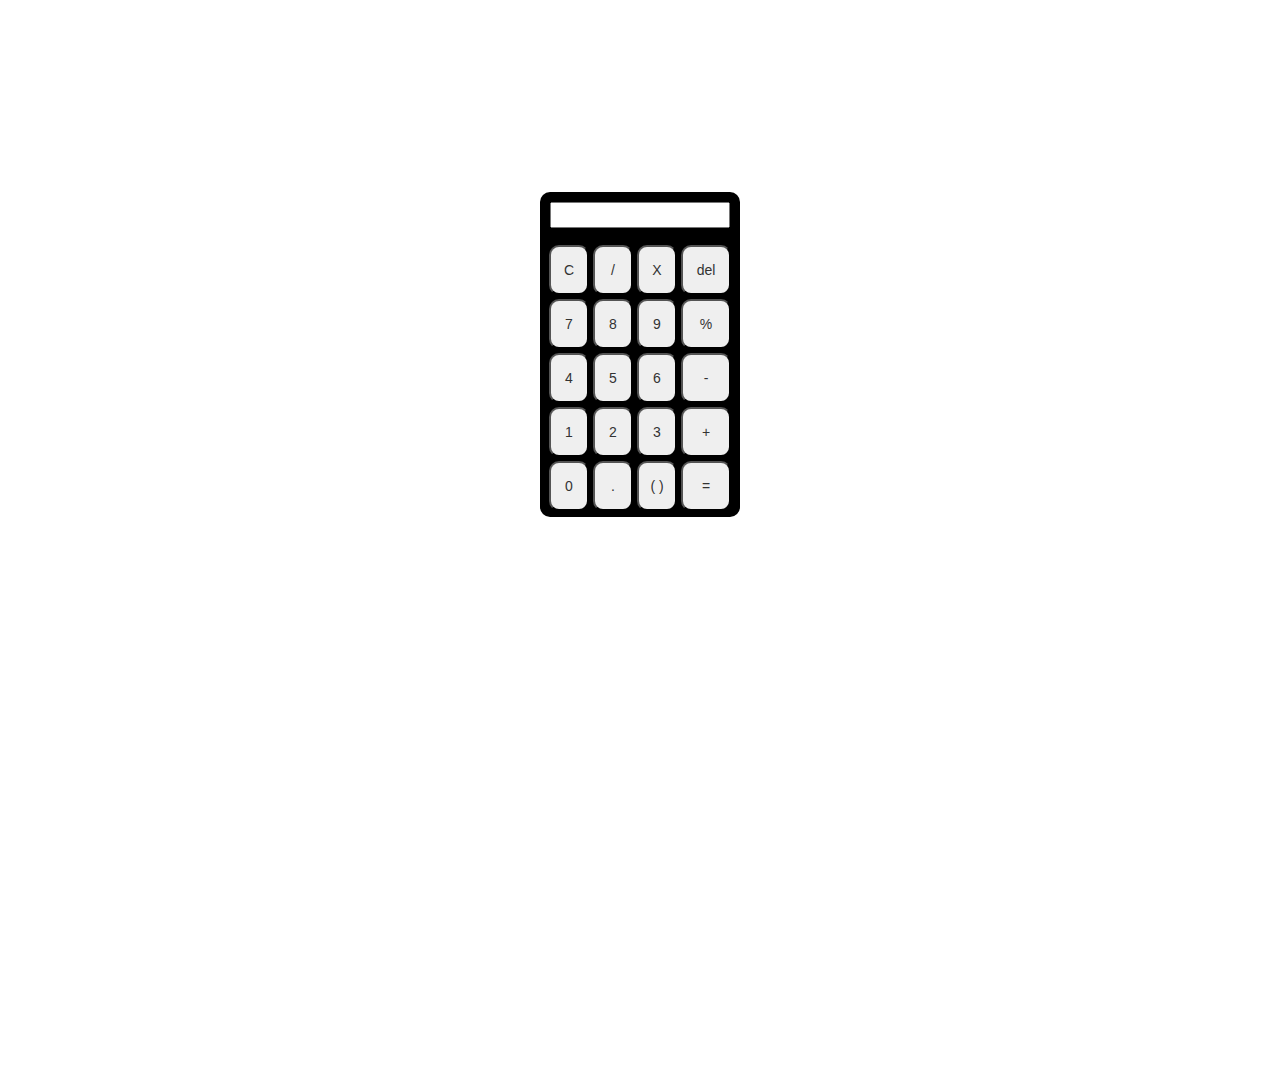
==== index.html @ 8ae20e0b "index.html created" ====
<!DOCTYPE html>
<html>
	<head>
        <meta charset="utf-8">
		<meta name="viewport" content="width=device-width">
		<meta name="description" content="A portfolio website by Tyler A. Bristol. Hosted live starting 2016." />
		<link rel="stylesheet" href="https://maxcdn.bootstrapcdn.com/bootstrap/3.3.7/css/bootstrap.min.css" integrity="sha384-BVYiiSIFeK1dGmJRAkycuHAHRg32OmUcww7on3RYdg4Va+PmSTsz/K68vbdEjh4u" crossorigin="anonymous">

		<link rel="stylesheet" type="text/css" href="calc.css"/>
                <link href="https://fonts.googleapis.com/css?family=Ubuntu" rel="stylesheet">

		<title>Tyler B's Calculator</title>

	</head>

	<body>

        <div class='body'>
            <input class='screen'></input>
            <table >
                <tr>
                    <td><button id='clear'>C</button></td>
                    <td><button id='divide'>/</button></td>
                    <td><button id='multiply'>X</button></td>
                    <td><button id='delete'>del</button></td>





                </tr>
                <tr>
                    <td><button id='7'>7</button></td>
                    <td><button id='8'>8</button></td>
                    <td><button id='9'>9</button></td>
                    <td><button id='percent'>%</button></td>

                </tr>
                <tr>
                    <td><button id='4'>4</button></td>
                    <td><button id='5'>5</button></td>
                    <td><button id='6'>6</button></td>
                    <td><button id='subtract'>-</button></td>

                </tr>
                <tr>
                    <td><button id='1'>1</button></td>
                    <td><button id='2'>2</button></td>
                    <td><button id='3'>3</button></td>
                    <td><button id='add'>+</button></td>

                </tr>
                <tr>
                    <td><button id='0'>0</button></td>
                    <td><button id='decimal'>.</button></td>
                    <td><button id='para'>( )</button></td>
                    <td><button id='equals'>=</button></td>

                </tr>




            </table>








        </div>














        <script src="https://ajax.googleapis.com/ajax/libs/jquery/1.12.4/jquery.min.js"></script>
        <script src="https://maxcdn.bootstrapcdn.com/bootstrap/3.3.7/js/bootstrap.min.js"></script>
	<script src="calc.js"></script>
	</body>



</html>
---- calc.css ----
body,
html {
  margin: 0;
  padding: 0;
  height: 100%;
  box-sizing: border-box; }

.body {
  margin-left: auto;
  margin-right: auto;
  margin-top: 15%;
  height: 325px;
  width: 200px;
  background-color: black;
  border-radius: 10px; }

input {
  margin-left: 10px;
  margin-top: 10px;
  width: 180px; }

table {
  margin-top: 15px;
  margin-left: auto;
  margin-right: auto; }

button {
  border-radius: 10px;
  height: 50px;
  width: 40px;
  margin: 2px; }

td:nth-child(4) button {
  width: 50px; }

/*# sourceMappingURL=calc.css.map */
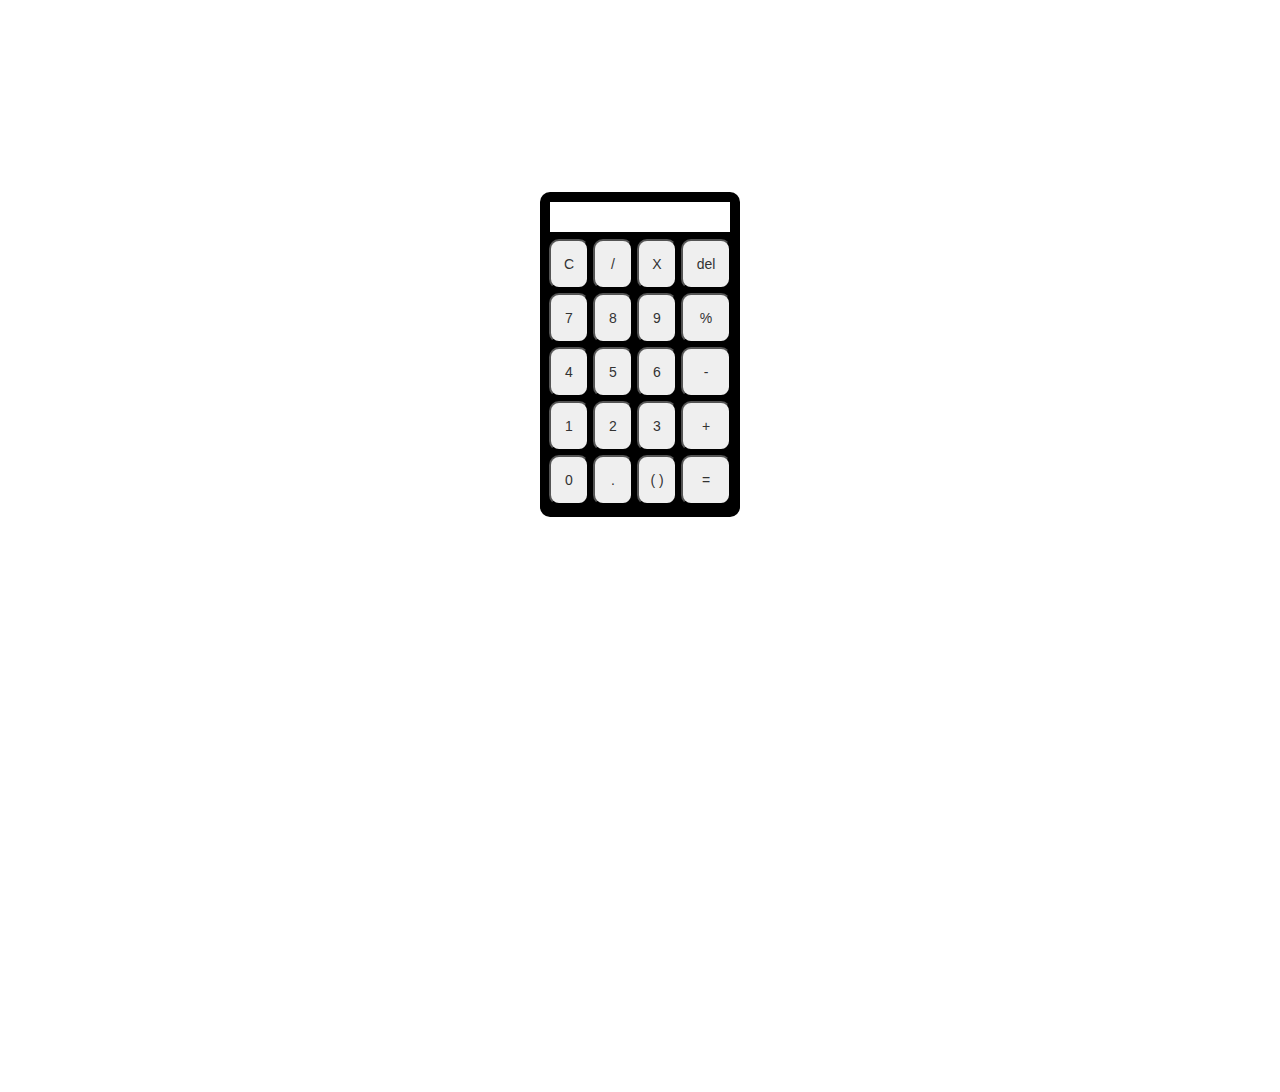
==== commit 6789d7fa: "Changed buttons to p elements. Made a new css file to work out without sass. Added functionality to " ====
--- a/index.html
+++ b/index.html
@@ -8,6 +8,7 @@
 		<link rel="stylesheet" href="https://maxcdn.bootstrapcdn.com/bootstrap/3.3.7/css/bootstrap.min.css" integrity="sha384-BVYiiSIFeK1dGmJRAkycuHAHRg32OmUcww7on3RYdg4Va+PmSTsz/K68vbdEjh4u" crossorigin="anonymous">
 
 		<link rel="stylesheet" type="text/css" href="calc.css"/>
+		<link rel="stylesheet" type="text/css" href="calc2.css"/>
                 <link href="https://fonts.googleapis.com/css?family=Ubuntu" rel="stylesheet">
 
 		<title>Tyler B's Calculator</title>
@@ -17,7 +18,7 @@
 	<body>
 
         <div class='body'>
-            <input class='screen'></input>
+            <p class='screen'> Screen</p>
             <table >
                 <tr>
                     <td><button id='clear'>C</button></td>
--- a/calc2.css
+++ b/calc2.css
@@ -0,0 +1,17 @@
+.screen{
+width: 200px;
+height: 30px;
+margin-left: 10px;
+
+  width: 180px;
+  margin-bottom:0;
+  background-color:white;
+  color:black;
+  position:relative;
+  top: 10px;
+  
+}
+
+button:focus{
+	outline:none;
+	}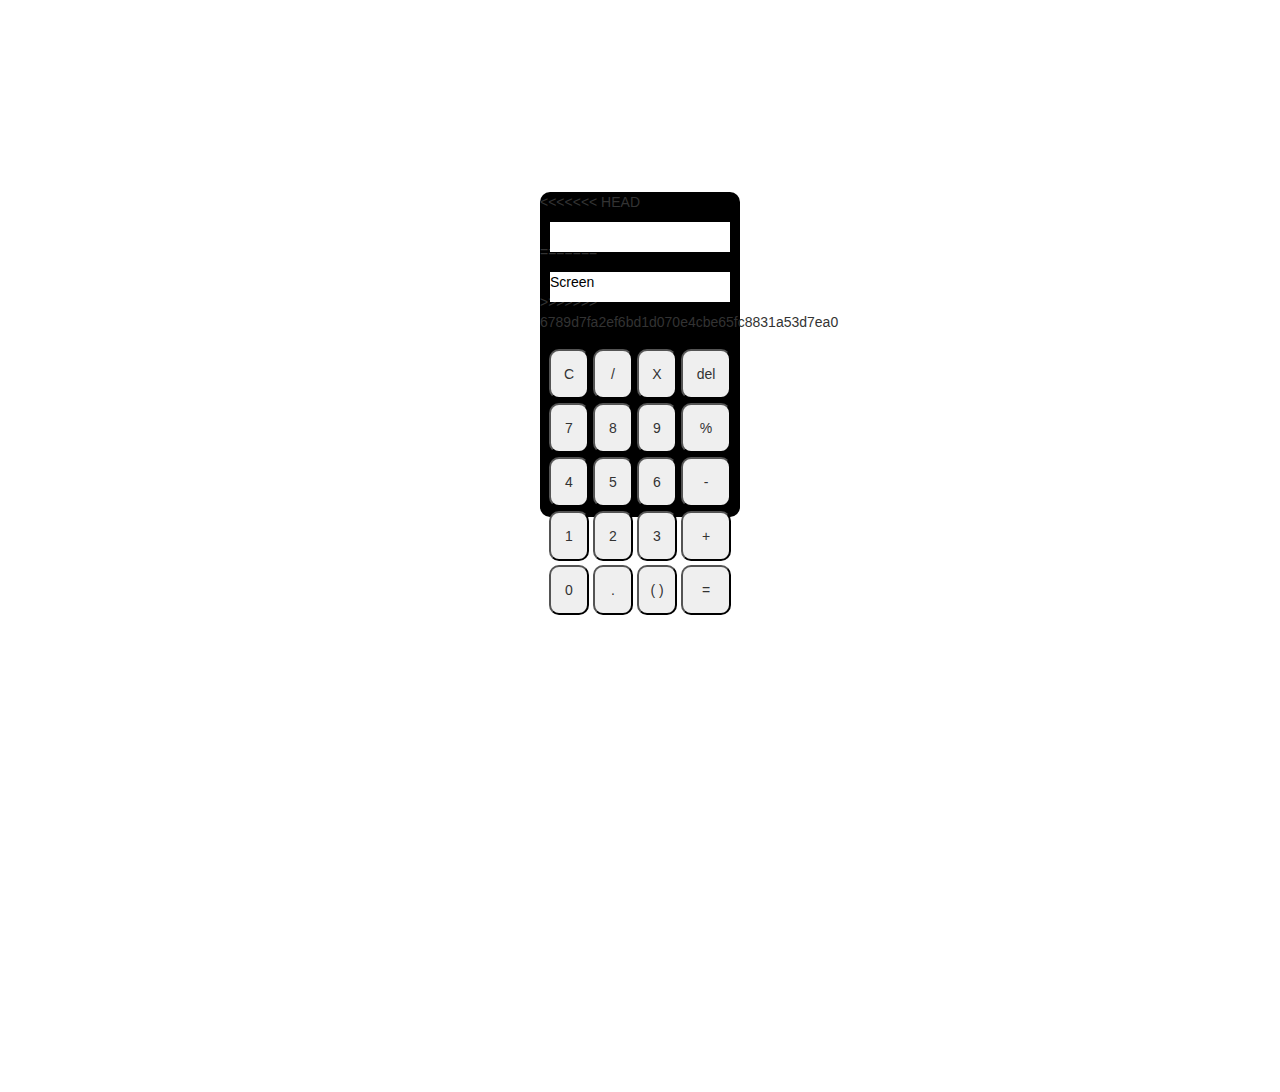
==== commit 94bcd7d7: "add fxn coded" ====
--- a/index.html
+++ b/index.html
@@ -18,7 +18,11 @@
 	<body>
 
         <div class='body'>
+<<<<<<< HEAD
+            <p class='screen'></p>
+=======
             <p class='screen'> Screen</p>
+>>>>>>> 6789d7fa2ef6bd1d070e4cbe65fc8831a53d7ea0
             <table >
                 <tr>
                     <td><button id='clear'>C</button></td>
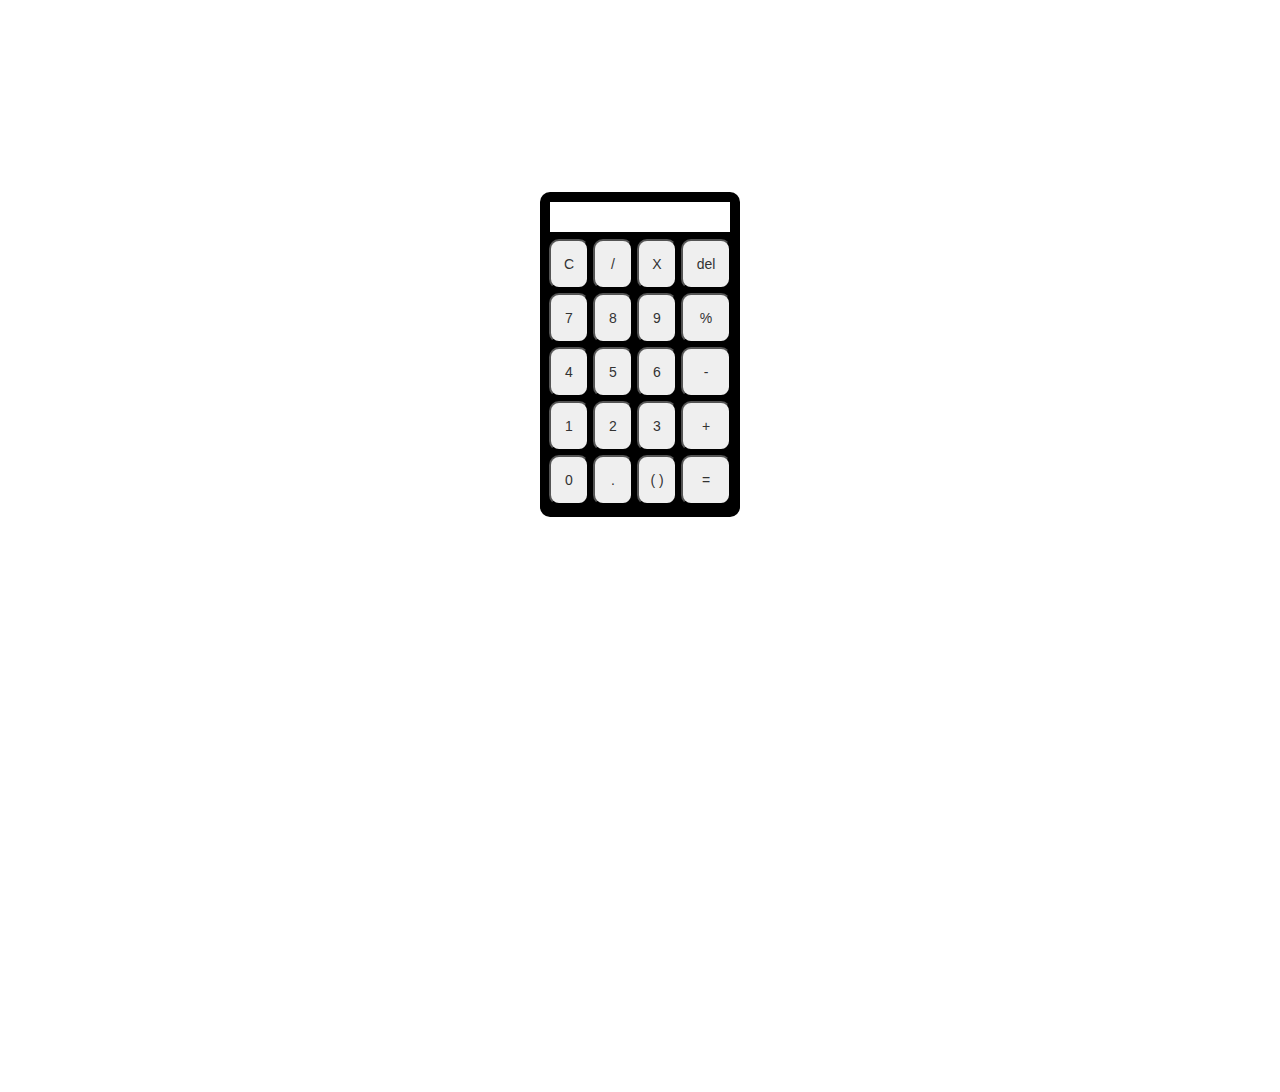
==== commit 38a5c762: "coded add functionality along with chaining operations." ====
--- a/index.html
+++ b/index.html
@@ -18,11 +18,11 @@
 	<body>
 
         <div class='body'>
-<<<<<<< HEAD
+
+
+
             <p class='screen'></p>
-=======
-            <p class='screen'> Screen</p>
->>>>>>> 6789d7fa2ef6bd1d070e4cbe65fc8831a53d7ea0
+
             <table >
                 <tr>
                     <td><button id='clear'>C</button></td>
@@ -93,7 +93,7 @@
 
         <script src="https://ajax.googleapis.com/ajax/libs/jquery/1.12.4/jquery.min.js"></script>
         <script src="https://maxcdn.bootstrapcdn.com/bootstrap/3.3.7/js/bootstrap.min.js"></script>
-	<script src="calc.js"></script>
+	<script src="calc2.js"></script>
 	</body>
 
 
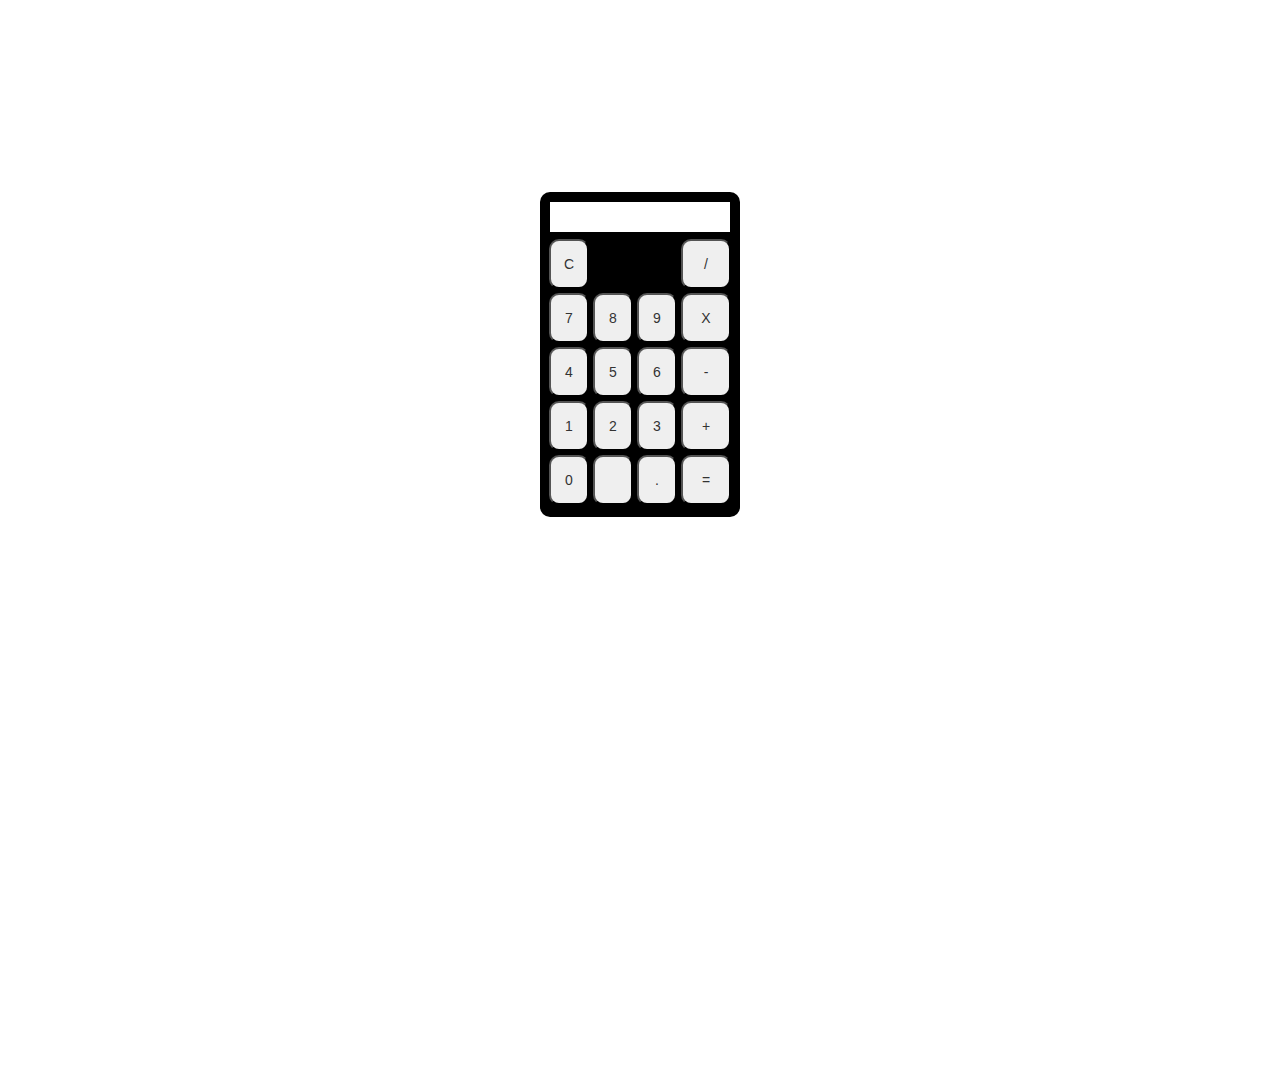
==== commit 5efe0e1c: "fully functional Calc" ====
--- a/index.html
+++ b/index.html
@@ -1,73 +1,76 @@
-
 <!DOCTYPE html>
 <html>
-	<head>
-        <meta charset="utf-8">
-		<meta name="viewport" content="width=device-width">
-		<meta name="description" content="A portfolio website by Tyler A. Bristol. Hosted live starting 2016." />
-		<link rel="stylesheet" href="https://maxcdn.bootstrapcdn.com/bootstrap/3.3.7/css/bootstrap.min.css" integrity="sha384-BVYiiSIFeK1dGmJRAkycuHAHRg32OmUcww7on3RYdg4Va+PmSTsz/K68vbdEjh4u" crossorigin="anonymous">
 
-		<link rel="stylesheet" type="text/css" href="calc.css"/>
-		<link rel="stylesheet" type="text/css" href="calc2.css"/>
-                <link href="https://fonts.googleapis.com/css?family=Ubuntu" rel="stylesheet">
+<head>
+	<meta charset="utf-8">
+	<meta name="viewport" content="width=device-width">
+	<meta name="description" content="A portfolio website by Tyler A. Bristol. Hosted live starting 2016." />
+	<link rel="stylesheet" href="https://maxcdn.bootstrapcdn.com/bootstrap/3.3.7/css/bootstrap.min.css" integrity="sha384-BVYiiSIFeK1dGmJRAkycuHAHRg32OmUcww7on3RYdg4Va+PmSTsz/K68vbdEjh4u" crossorigin="anonymous">
 
-		<title>Tyler B's Calculator</title>
+	<link rel="stylesheet" type="text/css" href="calc.css" />
+	<link rel="stylesheet" type="text/css" href="calc2.css" />
+	<link href="https://fonts.googleapis.com/css?family=Ubuntu" rel="stylesheet">
 
-	</head>
+	<title>Tyler B's Calculator</title>
 
-	<body>
+</head>
 
-        <div class='body'>
+<body>
+
+	<div class='body'>
 
 
 
-            <p class='screen'></p>
+		<p class='screen'></p>
 
-            <table >
-                <tr>
-                    <td><button id='clear'>C</button></td>
-                    <td><button id='divide'>/</button></td>
-                    <td><button id='multiply'>X</button></td>
-                    <td><button id='delete'>del</button></td>
+		<table>
+			<tr>
+				<td><button id='clear'>C</button></td>
+				<td></td>
+				<td></td>
+				<td><button id='divide'>/</button></td>
+
+				<!--<td><button id='delete'>del</button></td>-->
 
 
 
 
 
-                </tr>
-                <tr>
-                    <td><button id='7'>7</button></td>
-                    <td><button id='8'>8</button></td>
-                    <td><button id='9'>9</button></td>
-                    <td><button id='percent'>%</button></td>
+			</tr>
+			<tr>
+				<td><button id='7'>7</button></td>
+				<td><button id='8'>8</button></td>
+				<td><button id='9'>9</button></td>
+				<td><button id='multiply'>X</button></td>
 
-                </tr>
-                <tr>
-                    <td><button id='4'>4</button></td>
-                    <td><button id='5'>5</button></td>
-                    <td><button id='6'>6</button></td>
-                    <td><button id='subtract'>-</button></td>
 
-                </tr>
-                <tr>
-                    <td><button id='1'>1</button></td>
-                    <td><button id='2'>2</button></td>
-                    <td><button id='3'>3</button></td>
-                    <td><button id='add'>+</button></td>
+			</tr>
+			<tr>
+				<td><button id='4'>4</button></td>
+				<td><button id='5'>5</button></td>
+				<td><button id='6'>6</button></td>
+				<td><button id='subtract'>-</button></td>
 
-                </tr>
-                <tr>
-                    <td><button id='0'>0</button></td>
-                    <td><button id='decimal'>.</button></td>
-                    <td><button id='para'>( )</button></td>
-                    <td><button id='equals'>=</button></td>
+			</tr>
+			<tr>
+				<td><button id='1'>1</button></td>
+				<td><button id='2'>2</button></td>
+				<td><button id='3'>3</button></td>
+				<td><button id='add'>+</button></td>
 
-                </tr>
+			</tr>
+			<tr>
+				<td><button id='zero'>0</button></td>
+				<td><button></button></td>
+				<td><button id='decimalExt'>.</button></td>
+				<td><button id='equals'>=</button></td>
+
+			</tr>
 
 
 
 
-            </table>
+		</table>
 
 
 
@@ -76,7 +79,7 @@
 
 
 
-        </div>
+	</div>
 
 
 
@@ -87,14 +90,10 @@
 
 
 
-
-
-
-
-        <script src="https://ajax.googleapis.com/ajax/libs/jquery/1.12.4/jquery.min.js"></script>
-        <script src="https://maxcdn.bootstrapcdn.com/bootstrap/3.3.7/js/bootstrap.min.js"></script>
+	<script src="https://ajax.googleapis.com/ajax/libs/jquery/1.12.4/jquery.min.js"></script>
+	<script src="https://maxcdn.bootstrapcdn.com/bootstrap/3.3.7/js/bootstrap.min.js"></script>
 	<script src="calc2.js"></script>
-	</body>
+</body>
 
 
 
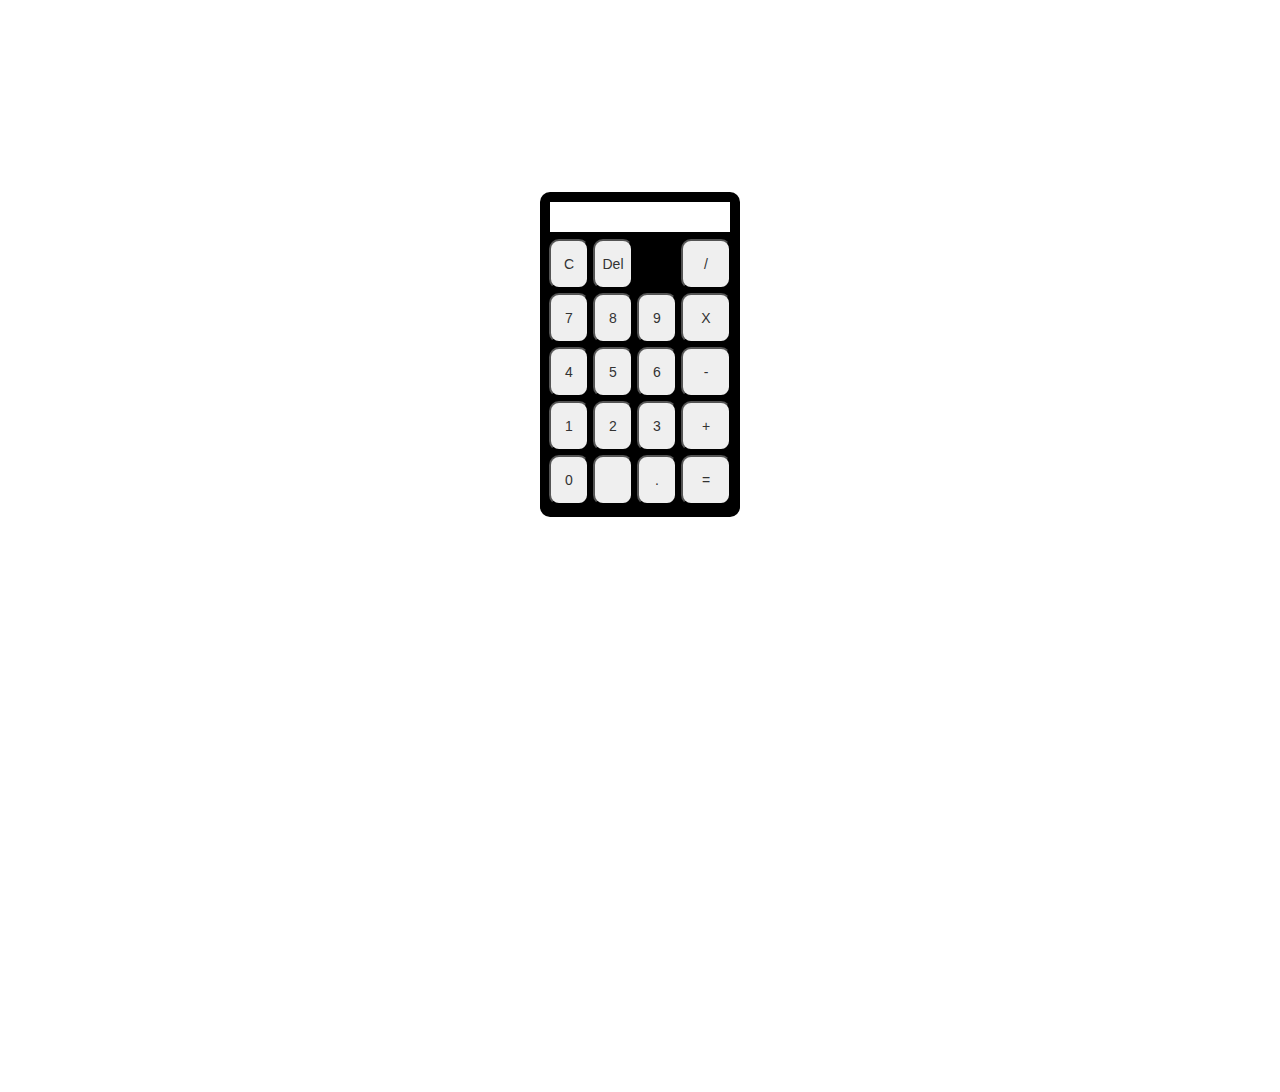
==== commit e748def8: "Delete button functionality" ====
--- a/index.html
+++ b/index.html
@@ -26,7 +26,7 @@
 		<table>
 			<tr>
 				<td><button id='clear'>C</button></td>
-				<td></td>
+				<td><button id='delete'>Del</button></td>
 				<td></td>
 				<td><button id='divide'>/</button></td>
 
